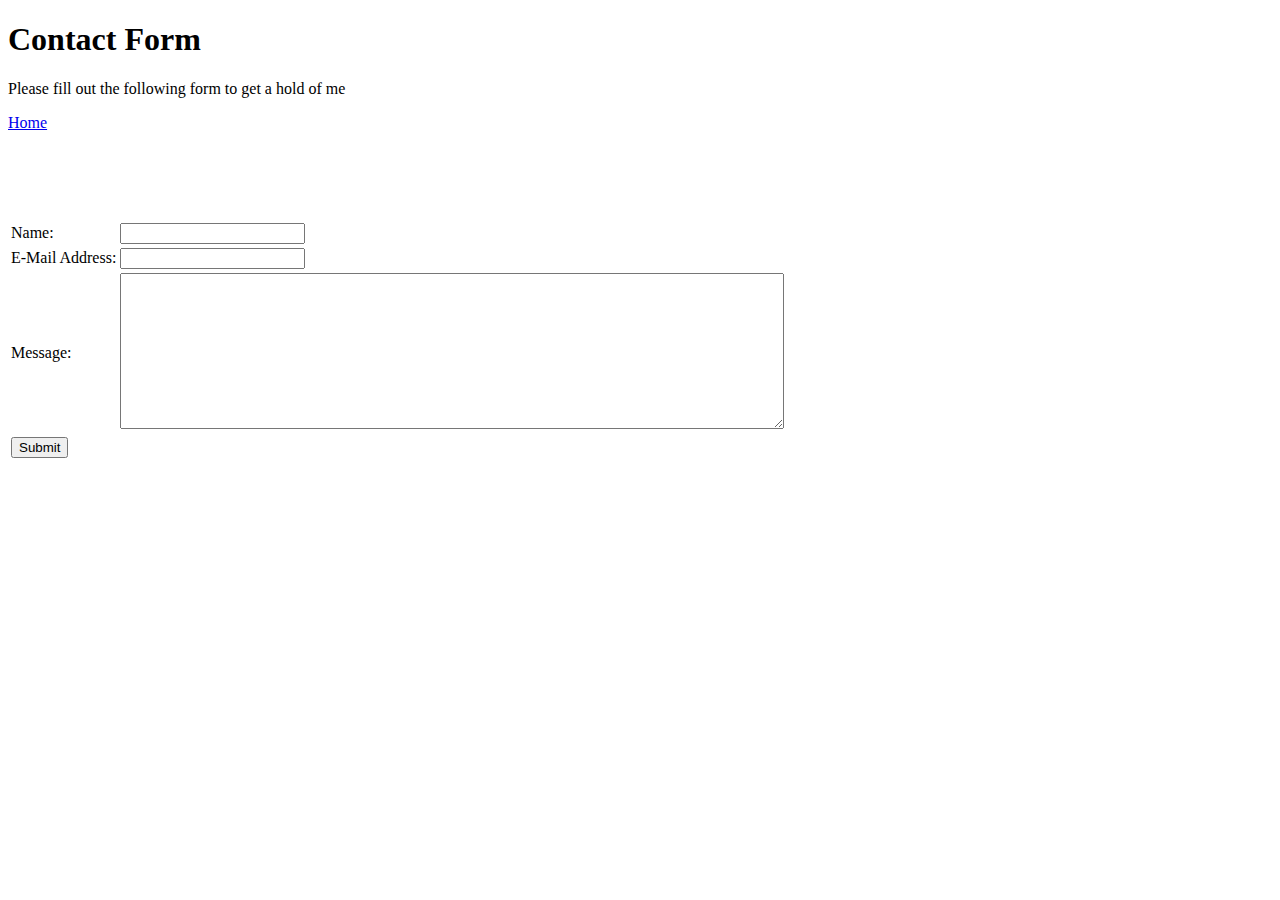
==== ContactMe.html @ e5c90f74 "Initial CV upload" ====
<!DOCTYPE html>
<html lang="en" dir="ltr">

<head>
  <meta charset="utf-8">
  <title>Contact Me</title>
</head>

<body>
  <h1>Contact Form</h1>
  <p>Please fill out the following form to get a hold of me</p>
  <p><a href="index.html">Home</a></p>
  <form class="" action="mailto:car54@hotmail.com?subject=Web Site Contact" method="post" enctype="text/plain">
    <table>
      <tr>
        <td><label for="">Name:</label></td>
        <td><input type="text" name="Name" value=""></td>
      </tr>
      <br>
      <tr>
        <td><label for="">E-Mail Address:</label></td>
        <td><input type="text" name="eMail Address" value=""></td>
      </tr>
      <br>
      <tr>
        <td>Message:</td>
        <br>
        <td><textarea name="txtMessage" rows="10" cols="80"></textarea></td>
      </tr>
      <br>
      <tr>
        <td><input type="submit" name="" value="Submit"></td>
      </tr>
    </table>
  </form>
</body>

</html>
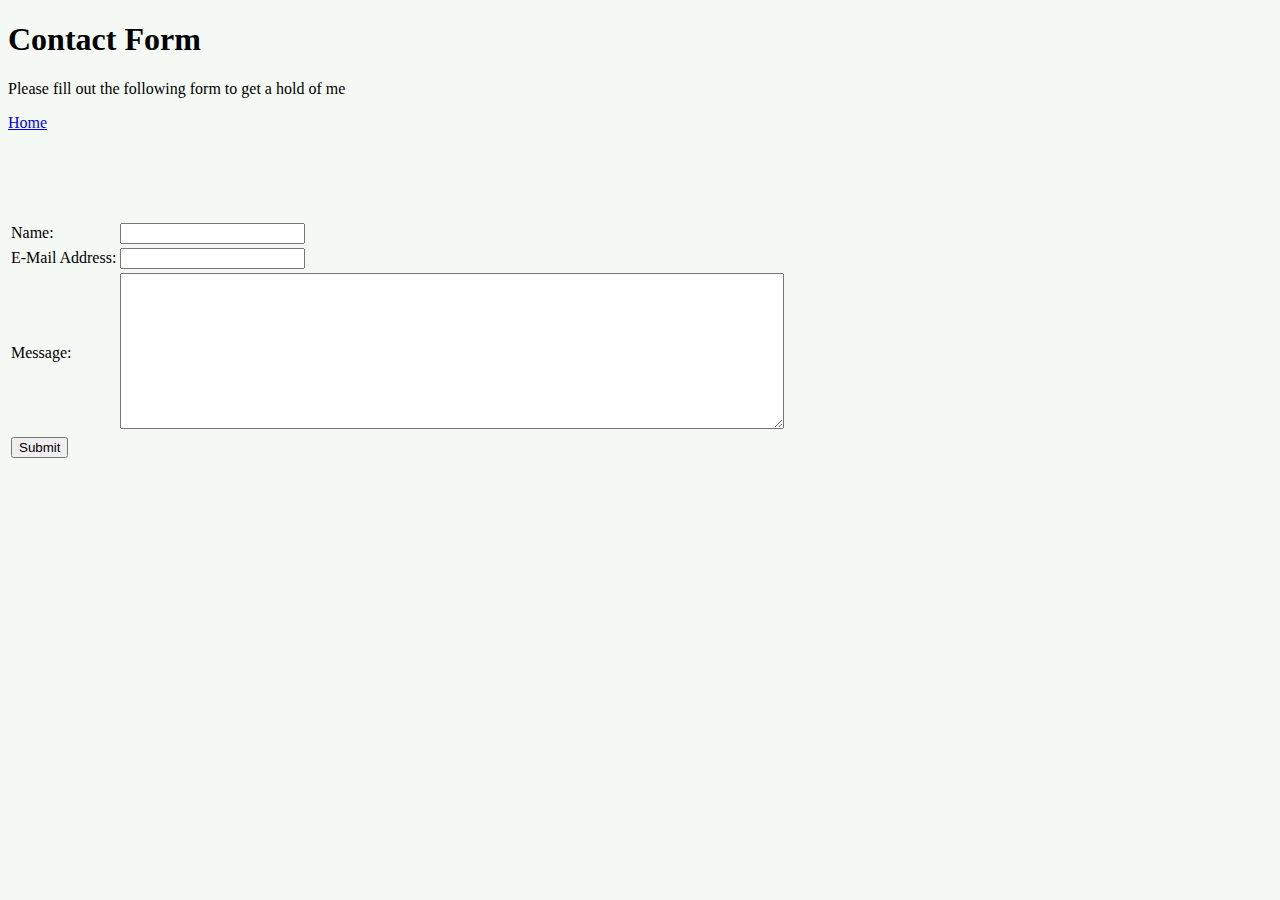
==== commit e24567d1: "Added CSS Code" ====
--- a/ContactMe.html
+++ b/ContactMe.html
@@ -4,6 +4,13 @@
 <head>
   <meta charset="utf-8">
   <title>Contact Me</title>
+
+  <style>
+    body {
+      background-color: #f4f9f4;
+    }
+  </style>
+
 </head>
 
 <body>
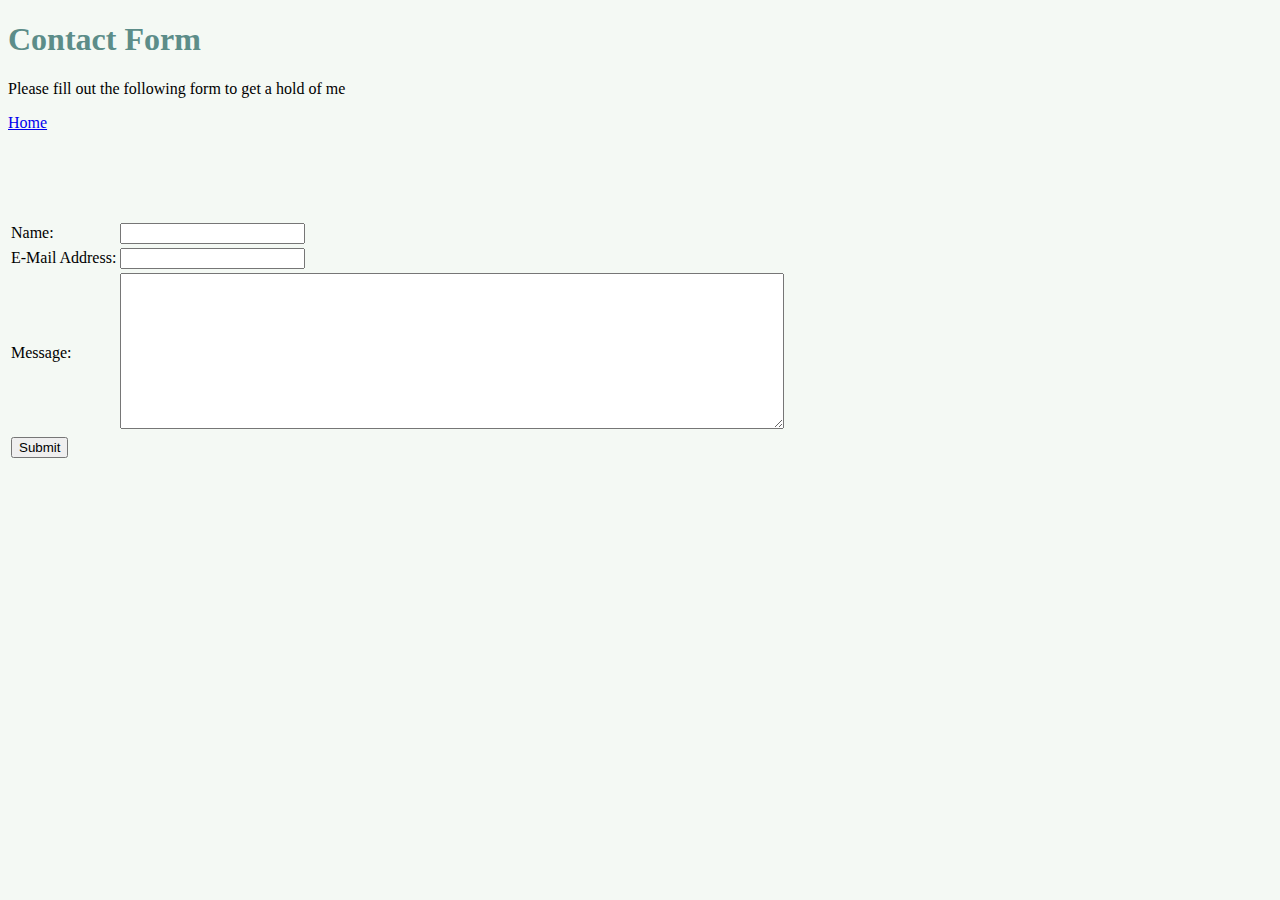
==== commit 4bb3e66a: "Add files via upload" ====
--- a/ContactMe.html
+++ b/ContactMe.html
@@ -4,12 +4,7 @@
 <head>
   <meta charset="utf-8">
   <title>Contact Me</title>
-
-  <style>
-    body {
-      background-color: #f4f9f4;
-    }
-  </style>
+  <link rel="stylesheet" href="css/style.css">
 
 </head>
 
--- a/css/style.css
+++ b/css/style.css
@@ -0,0 +1,19 @@
+body {
+  background-color: #f4f9f4;
+}
+
+hr {
+  border-style: none;
+  border-top-style: dotted;
+  border-color: #74b49b;
+  border-width: 5px;
+  width: 10%;
+}
+
+h1 {
+  color: #5c8d89;
+}
+
+h3 {
+  color: #5c8d89;
+}
